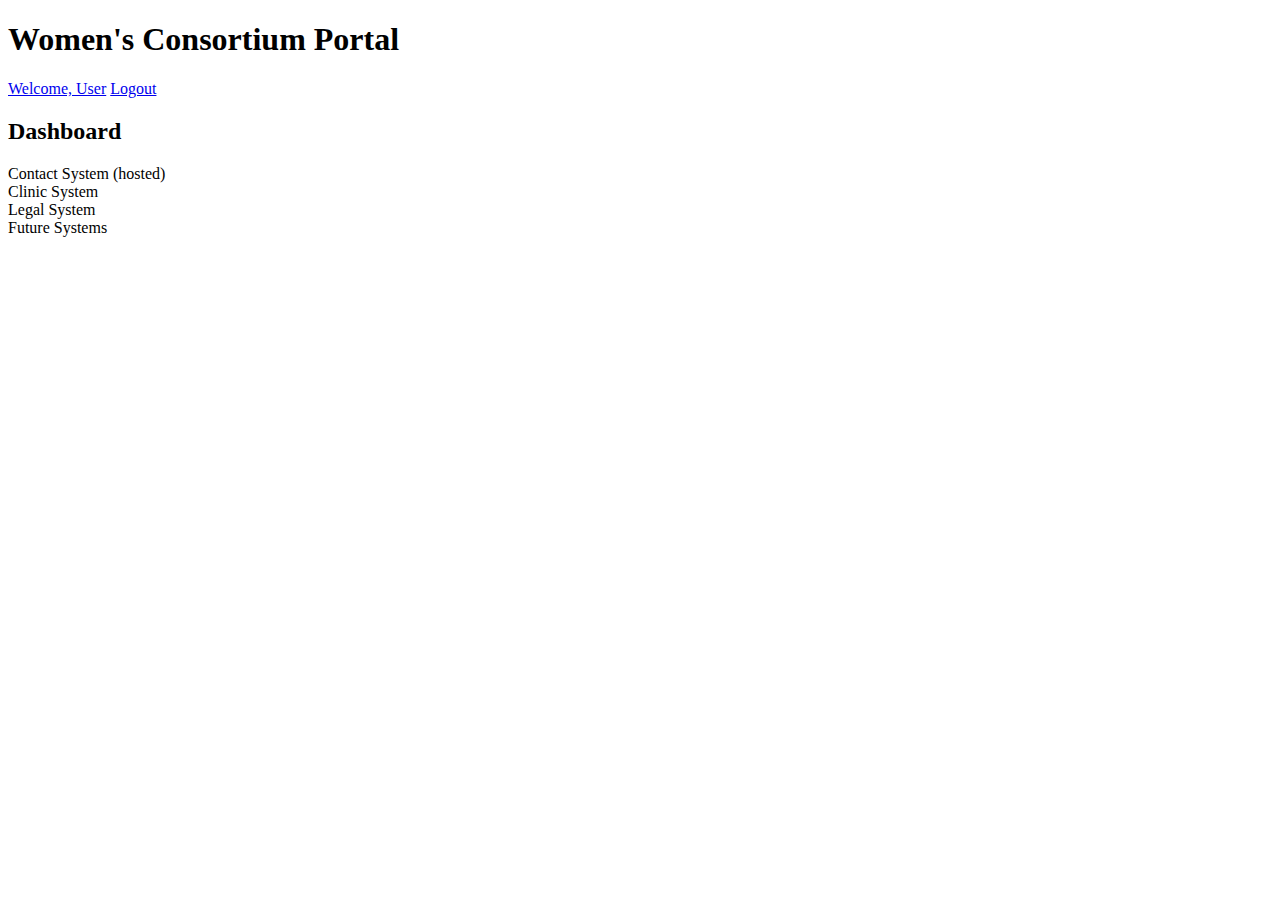
==== dashboard.html @ 31dd4dbc "Create dashboard.html" ====
<!DOCTYPE html>
<html lang="en">
<head>
    <meta charset="UTF-8">
    <meta name="viewport" content="width=device-width, initial-scale=1.0">
    <title>Women's Consortium Portal Dashboard</title>
    <link rel="stylesheet" href="styles.css">
</head>
<body>
    <header>
        <h1>Women's Consortium Portal</h1>
        <nav>
            <a href="#" id="welcomeName">Welcome, User</a>
            <a href="login.html">Logout</a>
        </nav>
    </header>
    <main>
        <section class="dashboard">
            <h2>Dashboard</h2>
            <div class="system-container">
                <div class="system-card">Contact System (hosted)</div>
                <div class="system-card">Clinic System</div>
                <div class="system-card">Legal System</div>
                <div class="system-card disabled">Future Systems</div>
            </div>
        </section>
    </main>
    <script src="dashboard.js"></script>
</body>
</html>
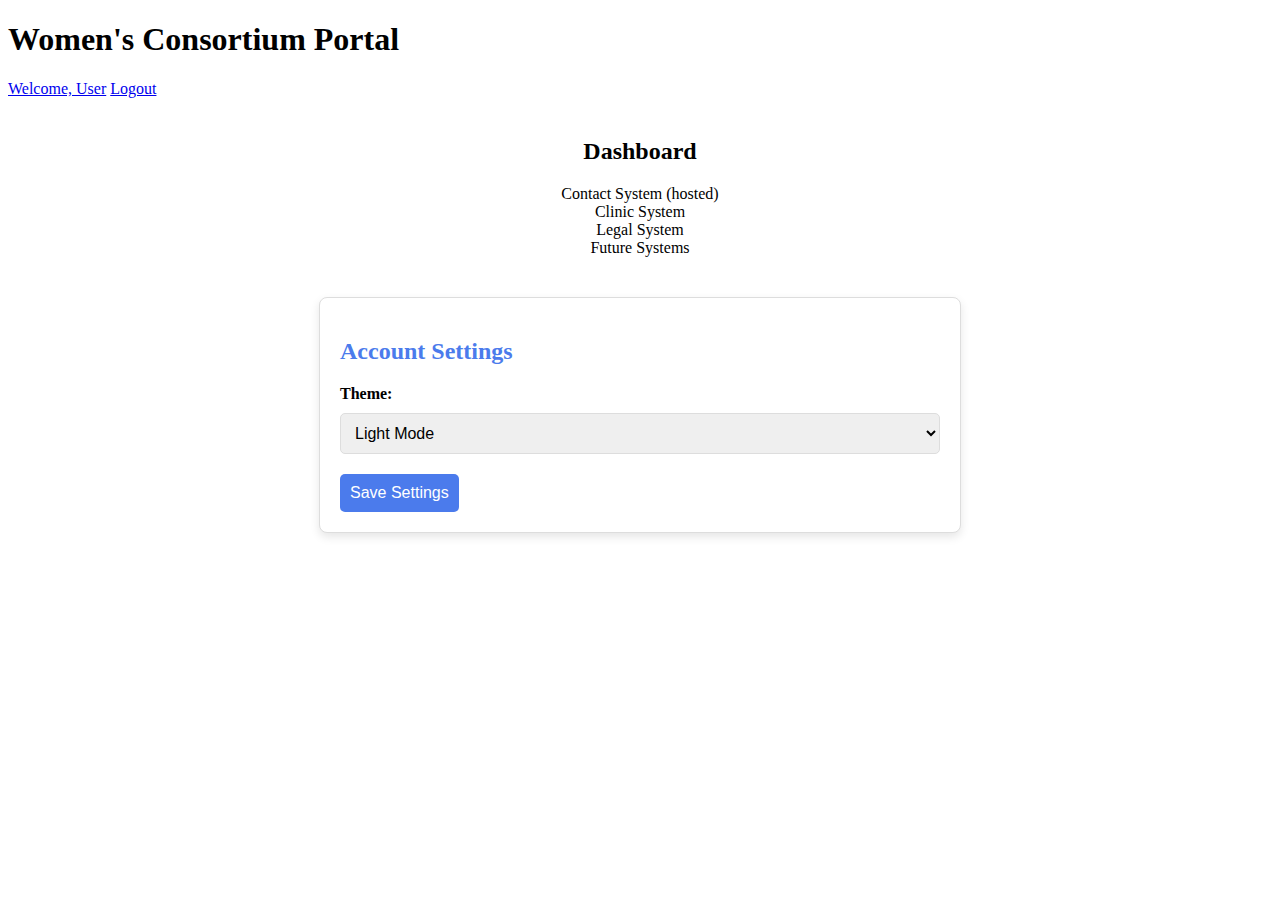
==== commit c577223c: "Update dashboard.html" ====
--- a/dashboard.html
+++ b/dashboard.html
@@ -5,6 +5,7 @@
     <meta name="viewport" content="width=device-width, initial-scale=1.0">
     <title>Women's Consortium Portal Dashboard</title>
     <link rel="stylesheet" href="styles.css">
+    <link rel="stylesheet" href="dashboard.css">
 </head>
 <body>
     <header>
@@ -15,6 +16,7 @@
         </nav>
     </header>
     <main>
+        <!-- Dashboard Section -->
         <section class="dashboard">
             <h2>Dashboard</h2>
             <div class="system-container">
@@ -24,6 +26,19 @@
                 <div class="system-card disabled">Future Systems</div>
             </div>
         </section>
+
+        <!-- Settings Section -->
+        <section class="settings-section">
+            <h2>Account Settings</h2>
+            <form id="settings-form">
+                <label for="theme">Theme:</label>
+                <select id="theme" name="theme">
+                    <option value="light">Light Mode</option>
+                    <option value="dark">Dark Mode</option>
+                </select>
+                <button type="submit">Save Settings</button>
+            </form>
+        </section>
     </main>
     <script src="dashboard.js"></script>
 </body>
--- a/dashboard.css
+++ b/dashboard.css
@@ -0,0 +1,79 @@
+/* Dashboard Styles */
+.dashboard {
+    text-align: center;
+    padding: 20px;
+}
+
+/* Settings Section */
+.settings-section {
+    margin: 20px auto;
+    padding: 20px;
+    max-width: 600px;
+    background-color: white;
+    border: 1px solid #ddd;
+    border-radius: 8px;
+    box-shadow: 0 4px 10px rgba(0, 0, 0, 0.1);
+}
+
+.settings-section h2 {
+    margin-bottom: 20px;
+    color: #4b7bec;
+}
+
+.settings-section label {
+    display: block;
+    margin-bottom: 10px;
+    font-weight: bold;
+}
+
+.settings-section select {
+    padding: 10px;
+    font-size: 1em;
+    border: 1px solid #ddd;
+    border-radius: 5px;
+    width: 100%;
+    margin-bottom: 20px;
+}
+
+.settings-section button {
+    padding: 10px;
+    font-size: 1em;
+    background-color: #4b7bec;
+    color: white;
+    border: none;
+    border-radius: 5px;
+    cursor: pointer;
+}
+
+.settings-section button:hover {
+    background-color: #3867d6;
+}
+
+/* Light/Dark Mode Styles */
+body.light-mode {
+    background-color: #ffffff;
+    color: #333;
+}
+
+body.dark-mode {
+    background-color: #121212;
+    color: #ffffff;
+}
+
+body.dark-mode .system-card {
+    background-color: #1e1e1e;
+    border-color: #444;
+    color: #ffffff;
+}
+
+body.dark-mode .settings-section {
+    background-color: #1e1e1e;
+    border-color: #444;
+    color: #ffffff;
+}
+
+body.dark-mode .settings-section select {
+    background-color: #333;
+    color: #ffffff;
+    border-color: #444;
+}
